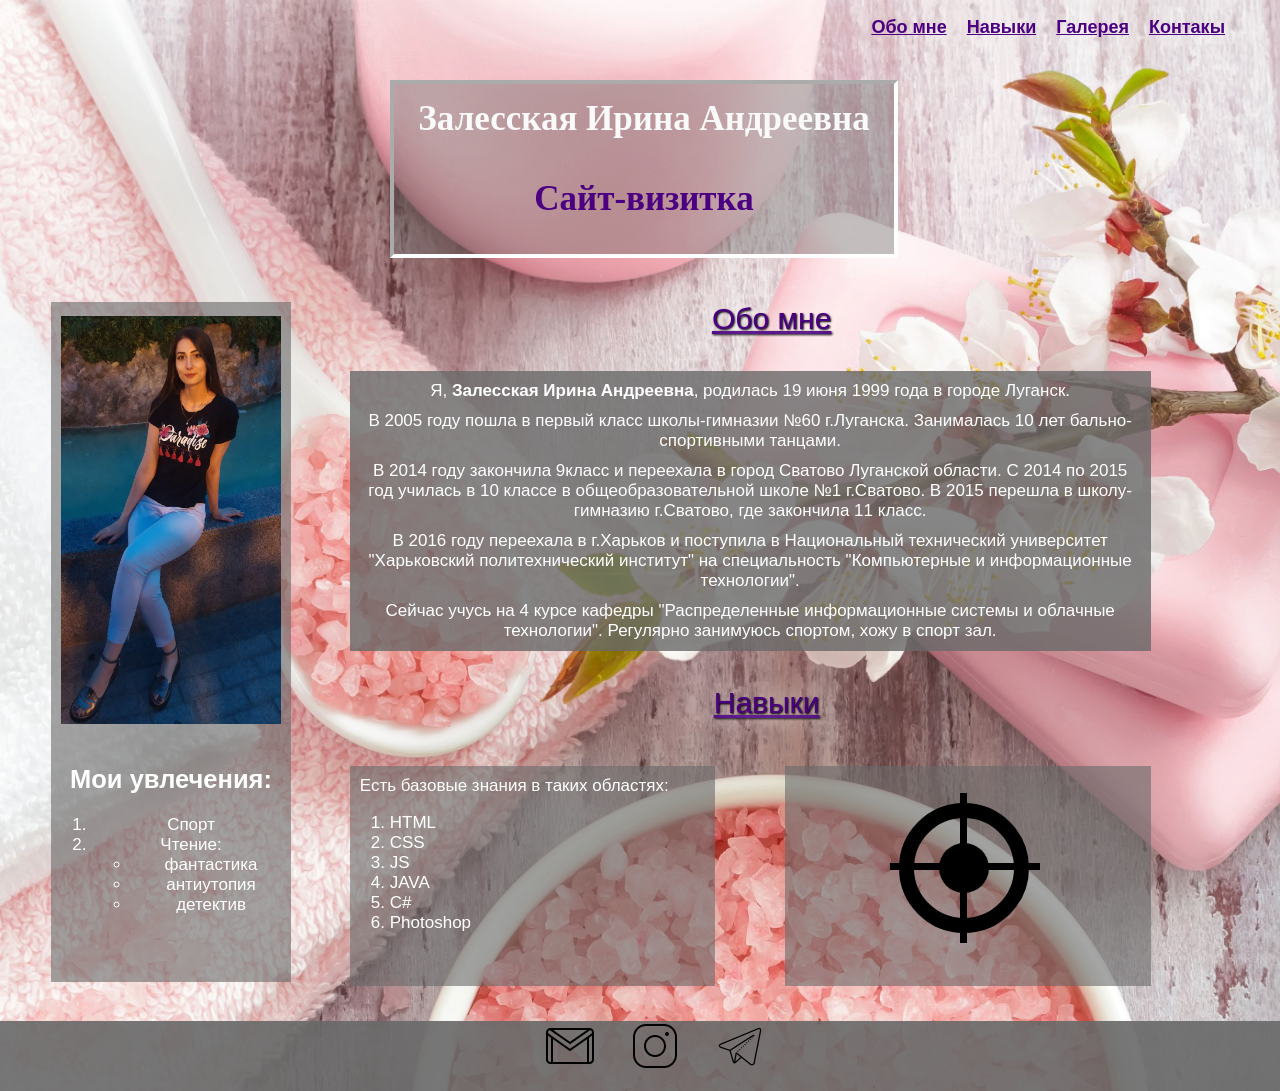
==== сайт-визитка лаб-5/index.html @ a92ca692 "Add files via upload" ====
<!DOCTYPE html>
<html lang="en">
<head>
	<meta charset="UTF-8">
	<title>Portfolio</title>
	<link href="https://fonts.googleapis.com/css2?family=Roboto&display=swap" rel="stylesheet">
	<link rel="stylesheet" href="style/style.css">
</head>
<body>
	<header>
		<div id="menu">
    <ul>
      <li><a href="#contact">Контакы</a></li>
      <li><a href="html/gallary.html">Галерея</a></li>
      <li><a href="#skills">Навыки</a></li>
      <li><a href="#about">Обо мне</a></li>
    </ul>
  </div>
</header>
	<div id="name"><h1>Залесская Ирина Андреевна<br><br><span>Сайт-визитка</span></h1>
		</div>
	
	<div id="container">
	<a name="about">Обо мне</a>
	<div id="sidebar"><img src="style/img/photo_2020-02-17_23-26-11.jpg" alt="photo">
		<h2>Мои увлечения:</h2>
		<ol>
			<li>Спорт</li>
			<li>Чтение:<br><ul>
				<li>фантастика</li>
				<li>антиутопия</li>
				<li>детектив</li>
			</ul>
			</li>
		</ol>
	</div>
	<div id="content">
		<p>Я, <b>Залесская Ирина Андреевна</b>, родилась 19 июня 1999 года в городе Луганск.</p>
				<p>В 2005 году пошла в первый класс школы-гимназии №60 г.Луганска. Занималась 10 лет бально-спортивными танцами.</p>
				<p>В 2014 году закончила 9класс и переехала в город Сватово Луганской области. С 2014 по 2015 год училась в 10 классе  в общеобразовательной школе №1 г.Сватово. В 2015 перешла в школу-гимназию г.Сватово, где закончила 11 класс.</p>
				<p>В 2016 году переехала в г.Харьков и поступила в Национальный технический университет "Харьковский политехнический институт" на специальность "Компьютерные и информационные технологии".</p> 
				<p>Сейчас учусь на 4 курсе кафедры "Распределенные информационные системы и облачные технологии". Регулярно занимуюсь спортом, хожу в спорт зал.
				</p>
	</div>

	<p><a name="skills">Навыки</a></p>
	<div id="small-container">
		<p>Есть базовые знания в таких областях:</p>
			<ol>
				<li>HTML</li>
				<li>CSS</li>
				<li>JS</li>
				<li>JAVA</li>
				<li>C#</li>
				<li>Photoshop</li>
			</ol>	
</div>
	<div id="image">
				<div id="circle"><div id="small-circle"><div id="krest"></div></div>
			</div>
		
	</div>

</div>
	<footer><a name="contact"></a>
		<a href="mailto:zalesskaya.ia@gmail.com"><img src="style/img/icons/icons8-gmail-50.png" alt="gmail"></a> 
		<a href="https://www.instagram.com/ira_aless/?hl=ru"><img src="style/img/icons/icons8-instagram-50.png" alt="instagram"></a>
		<a href="https://t.me/ira_aless"><img src="style/img/icons/icons8-телеграмма-app-50.png" alt="telegram"></a>
	</footer>
	
</body>
</html>
---- сайт-визитка лаб-5/style/style.css ----
body {
	background: url(img/a6e2d16aa442457d585149e9abb0bbc9.jpg) no-repeat;
	background-size: 100%;
	margin: 0;
	color: #ffffff;
	font-family: 'Open Sans', sans-serif;
	font-size: 17px;
}
h1 {
	width:500px;
	height: 155px;
	text-align: center;
	padding-top: 15px;
	font-family: thin;
	font-size: 35px;
	color: rgb(250, 250, 250);
	background: rgba(105, 105, 105, 0.4);	
	border: 4px inset white;
}
h2 {
	text-align: center;
}
p {
	margin:10px;
}
span {
	color: #4B0082;
	font-size: 35px;
}
a {
	color: #4B0082;
	text-decoration: underline;
}
a:hover{
	color: #191970
	text-decoration:none;
}
footer {
 	height: 70px;
	width: 100%;
	background-color:rgba(105, 105, 105, 0.9);
	clear: both;
	text-align: center;
}
footer a {
	margin: 15px;
}
#menu {
	margin: 0;
	height: 40px;
}
#menu ul{
	margin-right: 45px;
}
#menu ul li{
	list-style: none;
	float: right;
	padding: 0 10px;
	font-weight: 700;
	font-size: 18px;
}
#name {
	margin-left: auto;
	margin-right: auto;
	width:500px;
	height: 170px;
}
#container {
	margin: 4%;
	text-align: center;
	
}
#container a {
	font-size: 30px;
	text-shadow: 1px 1px 2px black, 0 0 1em white;
}
#sidebar {
	margin-right: 2%;
 	background: rgba(105, 105, 105, 0.6);
 	float: left;
    max-width: 22%;
    height: 680px;  
 }
 #sidebar img {
 	margin: 6% auto;
 	height: 60%;
 	width: 92%;
 }
 #content {
 	margin: 3%;
 	background : rgba(105, 105, 105, 0.8);
 	float: left;
    max-width: 68%;
    max-height: 30%;   
 }
#small-container {
	margin: 3%;
 	background : rgba(105, 105, 105, 0.6);
 	float: left;
    width: 31%;
    height: 220px;
    text-align: justify;  
}
#image {
	background : rgba(105, 105, 105, 0.6);
	float: left;
	height: 220px;
	width: 31%;
	margin: 3%;	
}
 #krest {
	background: #000000;
	height: 150px; 
	width: 7px;
	position: relative; 
	left: 21px;
	bottom: 50px;
}

#krest:after {
	content: "";
	height: 7px; 
	width: 150px;
	background: #000000;
	position: absolute; 
	left: -70px; 
	top: 70px;
}
 
 #circle {
 	margin: 15px;
 	width: 100px;
	height: 100px;
	border: 15px solid black;
	border-radius: 50%;
	position: relative;
	left: 27%;
	top: 10%;
 }

 #small-circle {
 	margin: 25px;
 	width: 50px;
	height: 50px;
	background: #000000;
	border-radius: 50%;
 }
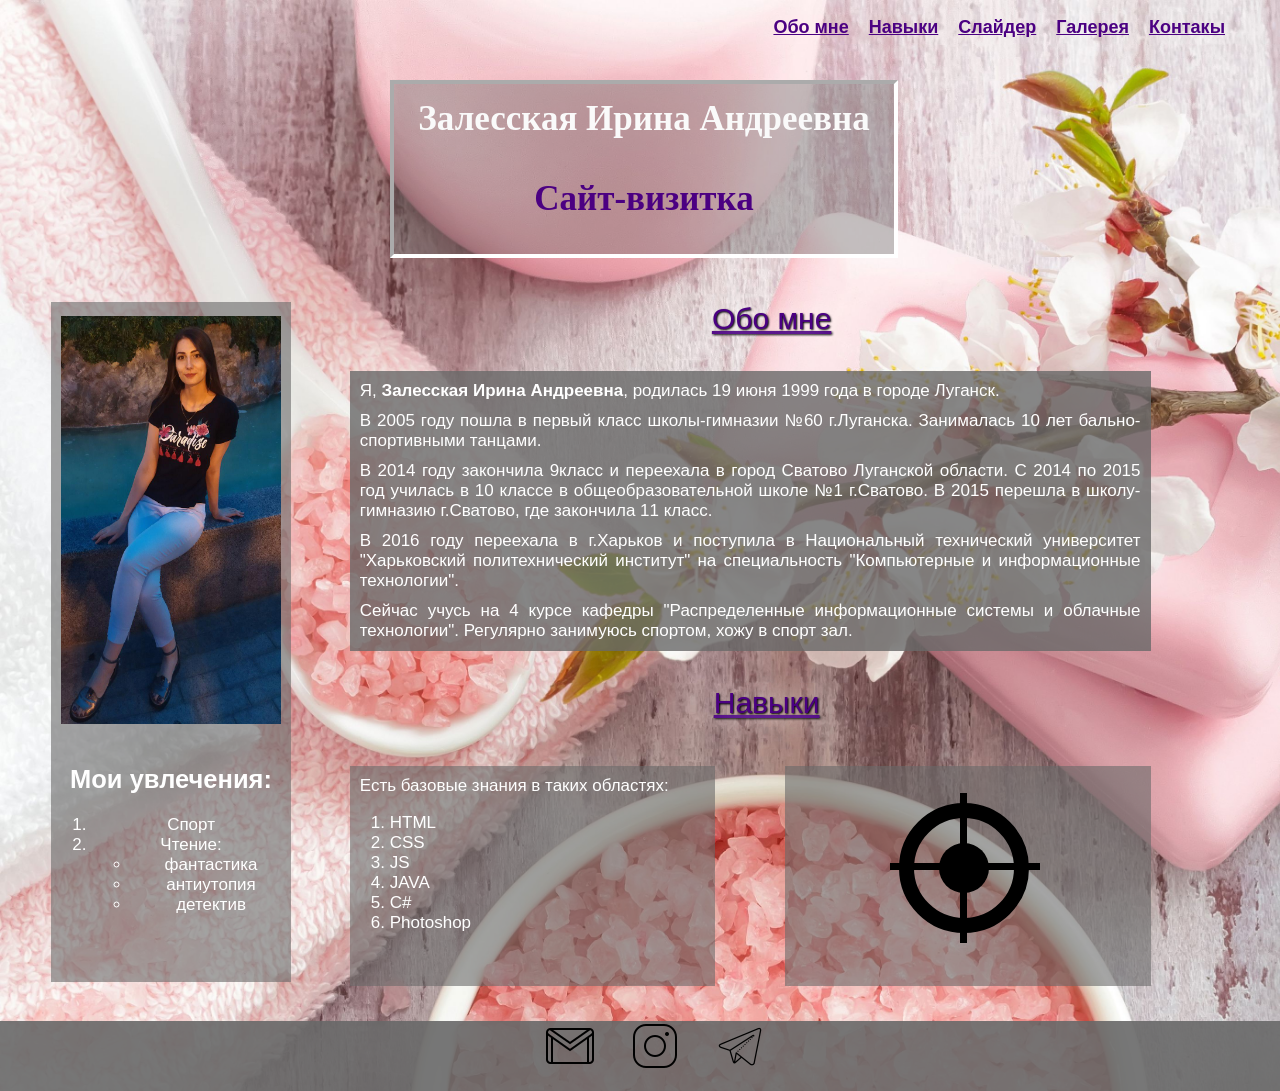
==== commit c53570a0: "Add files via upload" ====
--- a/сайт-визитка лаб-5/index.html
+++ b/сайт-визитка лаб-5/index.html
@@ -11,7 +11,8 @@
 		<div id="menu">
     <ul>
       <li><a href="#contact">Контакы</a></li>
-      <li><a href="html/gallary.html">Галерея</a></li>
+      <li><a href="html/gallery.html">Галерея</a></li>
+      <li><a href="html/slider.html">Слайдер</a></li>
       <li><a href="#skills">Навыки</a></li>
       <li><a href="#about">Обо мне</a></li>
     </ul>
--- a/сайт-визитка лаб-5/style/style.css
+++ b/сайт-визитка лаб-5/style/style.css
@@ -90,6 +90,7 @@
  	margin: 3%;
  	background : rgba(105, 105, 105, 0.8);
  	float: left;
+ 	text-align: justify;
     max-width: 68%;
     max-height: 30%;   
  }
